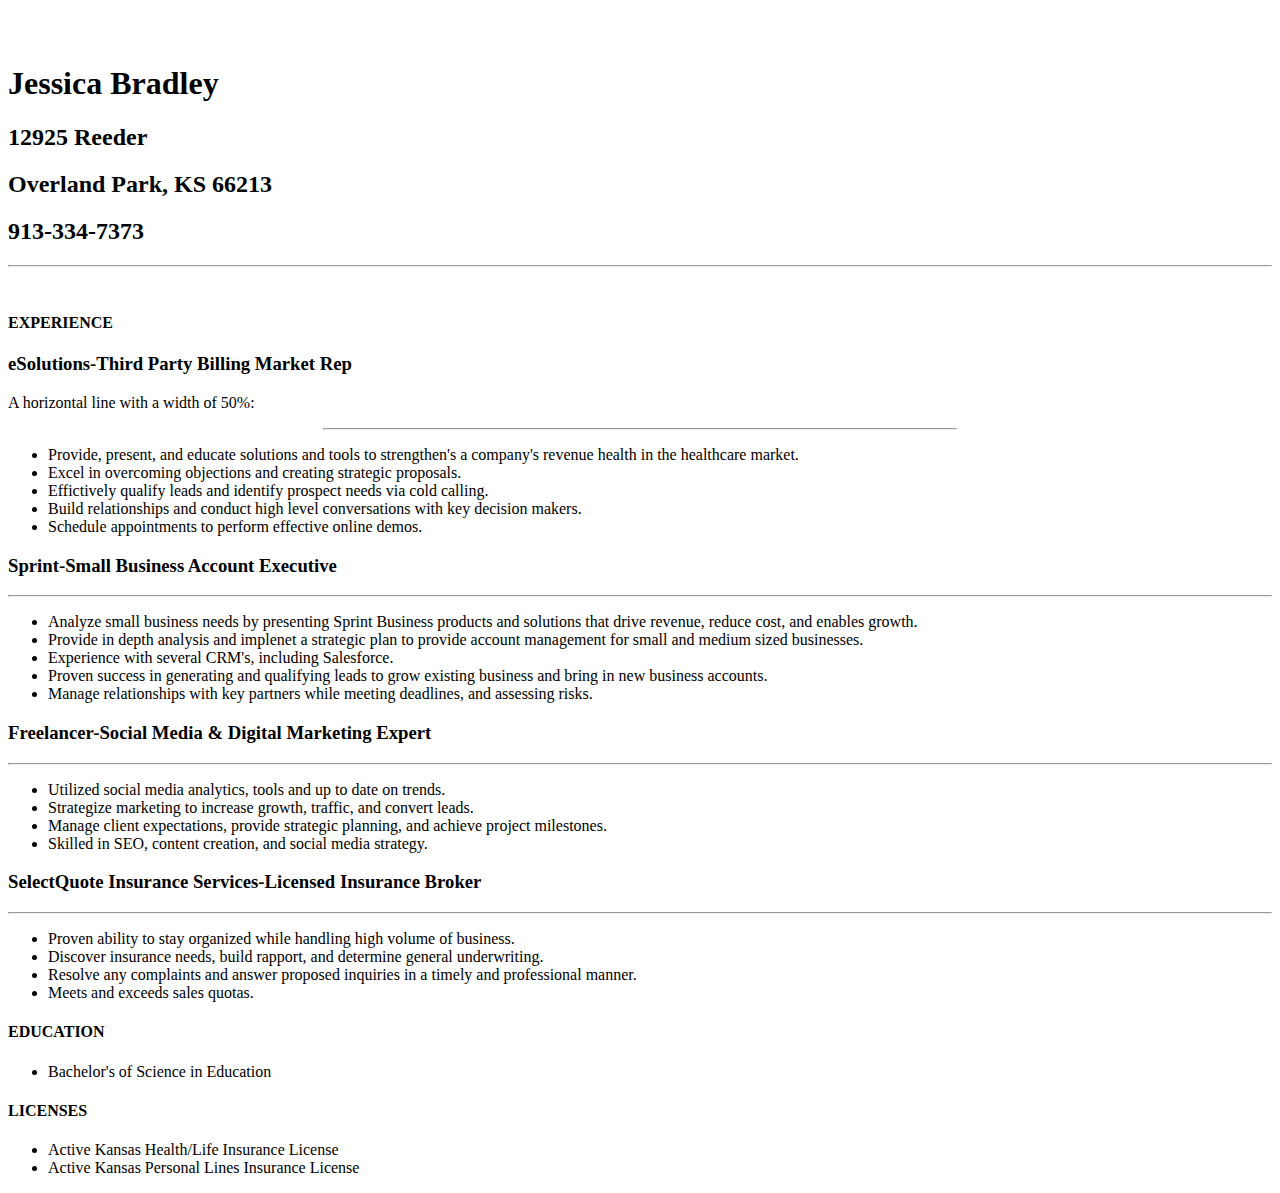
==== index.html @ 6ee9aa08 "Update Hr tag" ====
<!DOCTYPE html>
<html>
<head>
  <title>Jessica Bradley Resume</title>
  </head>
  <meta name="description" content=Resume">
  <meta name="viewport" content="width=device-width,initial-scale=1.0">                                       
  <link rel="stylesheet" href="style.css"/>
<body>
<br><br>
<h1>Jessica Bradley</h1>
<h2>12925 Reeder</h2>  <h2>Overland Park, KS 66213</h2>
<h2>913-334-7373</h2>                                        
<hr />
<br>
<p><h4>EXPERIENCE</h4></p>                                      

       <h3>eSolutions-Third Party Billing Market Rep</h3>
                                         <p>A horizontal line with a width of 50%:</p>
                                         <hr width="50%">                               
          <ul>
               <li>Provide, present, and educate solutions and tools to strengthen's a company's revenue health in the healthcare market.</li>
               <li>Excel in overcoming objections and creating strategic proposals.</li>
               <li>Effictively qualify leads and identify prospect needs via cold calling.</li>
               <li>Build relationships and conduct high level conversations with key decision makers.</li>
               <li>Schedule appointments to perform effective online demos.</li>
               </ul> 
                                      
        <h3>Sprint-Small Business Account Executive</h3>
            <hr />                             
            <ul>
               <li>Analyze small business needs by presenting Sprint Business products and solutions that drive revenue, reduce cost, and enables growth.</li>
               <li>Provide in depth analysis and implenet a strategic plan to provide account management for small and medium sized businesses.</li>
               <li>Experience with several CRM's, including Salesforce. </li>
               <li>Proven success in generating and qualifying leads to grow existing business and bring in new business accounts.</li>
               <li>Manage relationships with key partners while meeting deadlines, and assessing risks.</li>
               </ul>
        
                                         
       <h3>Freelancer-Social Media & Digital Marketing Expert</h3>
            <hr />                            
              <ul>
               <li>Utilized social media analytics, tools and up to date on trends.</li>
               <li>Strategize marketing to increase growth, traffic, and convert leads.</li>
               <li>Manage client expectations, provide strategic planning, and achieve project milestones.</li>
               <li>Skilled in SEO, content creation, and social media strategy.</li>
               </ul> 
         
                                         
       <h3>SelectQuote Insurance Services-Licensed Insurance Broker</h3>
           <hr />                              
              <ul>
               <li>Proven ability to stay organized while handling high volume of business.</li>
               <li>Discover insurance needs, build rapport, and determine general underwriting.</li>
               <li>Resolve any complaints and answer proposed inquiries in a timely and professional manner.</li>
               <li>Meets and exceeds sales quotas.</li>            
                   </ul>
               
 <p><h4>EDUCATION</h4></p>           
 <ul>
    <li>Bachelor's of Science in Education</li> 
   
</ul>
                 
  <p><h4>LICENSES</h4></p>
   <ul>
                  <li>Active Kansas Health/Life Insurance License</li>
                  <li>Active Kansas Personal Lines Insurance License</li>
                  
   </ul>
                  
                  
                                
        
 </body>
 </html>
---- style.css ----
html, body {
}
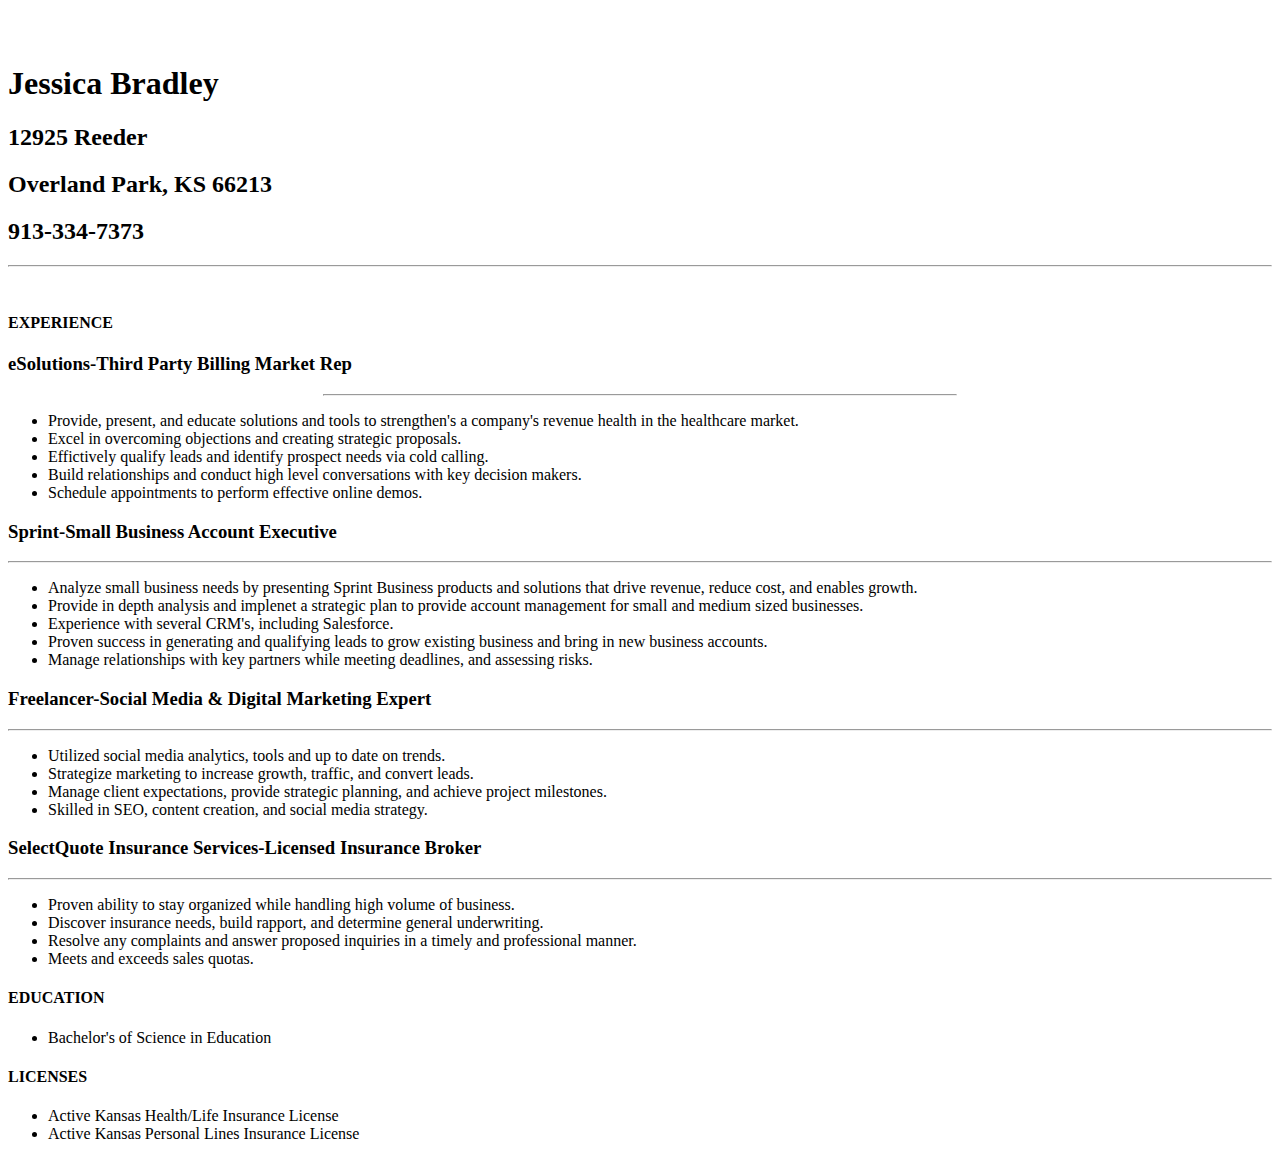
==== commit dc587d05: "Update Hr tag" ====
--- a/index.html
+++ b/index.html
@@ -16,8 +16,8 @@
 <p><h4>EXPERIENCE</h4></p>                                      
 
        <h3>eSolutions-Third Party Billing Market Rep</h3>
-                                         <p>A horizontal line with a width of 50%:</p>
-                                         <hr width="50%">                               
+                                         
+       <hr width="50%">                               
           <ul>
                <li>Provide, present, and educate solutions and tools to strengthen's a company's revenue health in the healthcare market.</li>
                <li>Excel in overcoming objections and creating strategic proposals.</li>
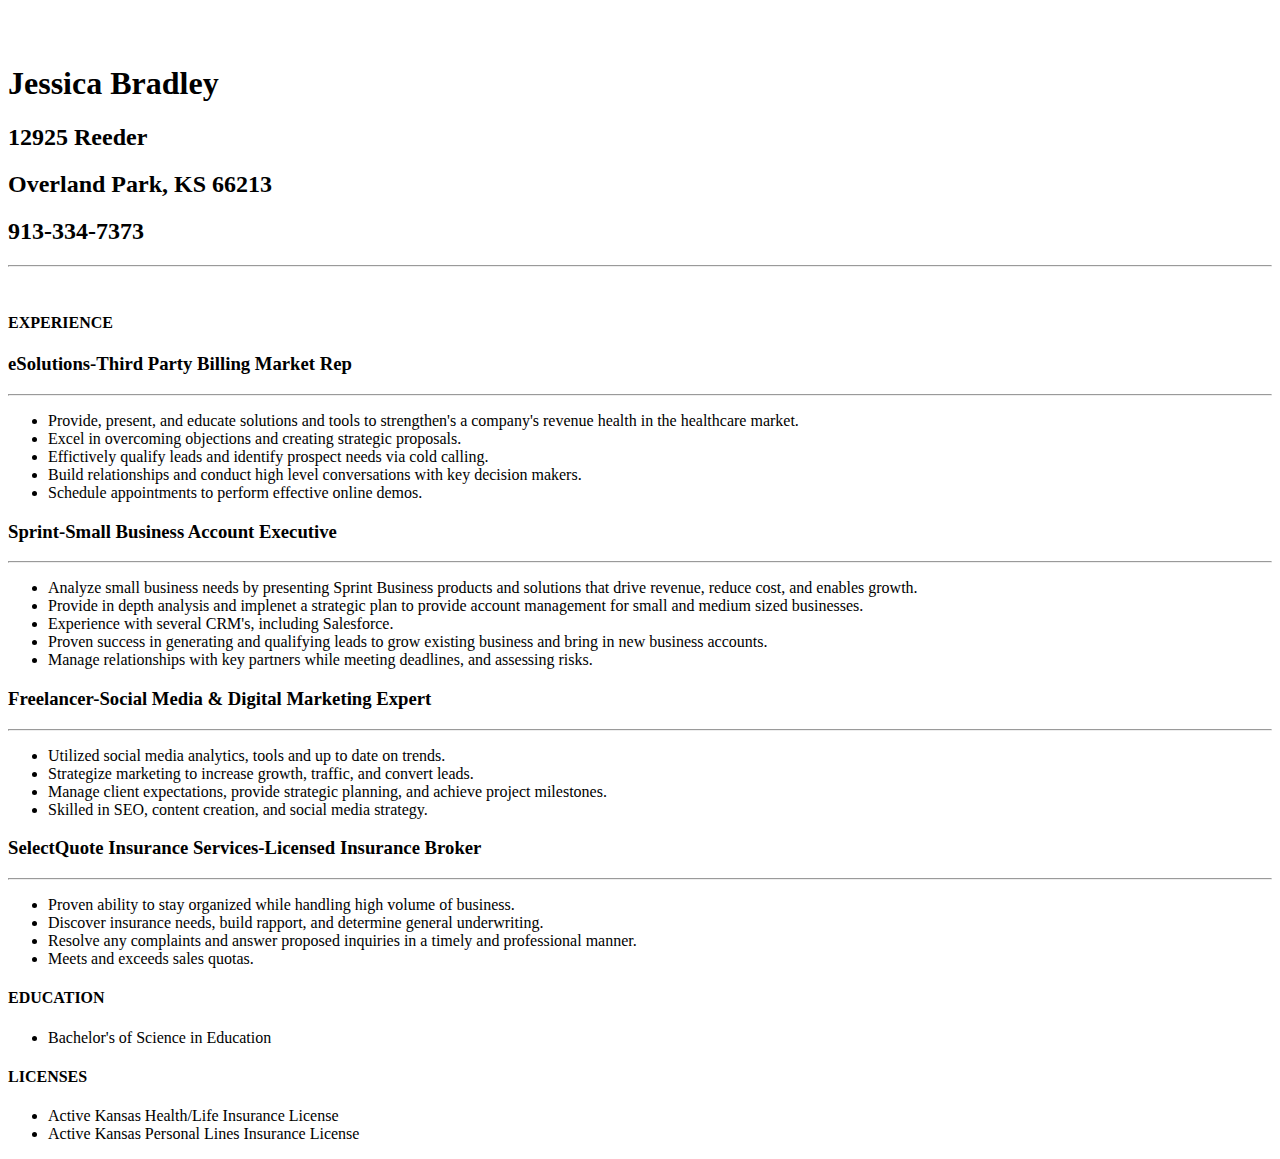
==== commit 840baafe: "Update HR tags" ====
--- a/index.html
+++ b/index.html
@@ -16,8 +16,8 @@
 <p><h4>EXPERIENCE</h4></p>                                      
 
        <h3>eSolutions-Third Party Billing Market Rep</h3>
-                                         
-       <hr width="50%">                               
+          <hr />                              
+                                  
           <ul>
                <li>Provide, present, and educate solutions and tools to strengthen's a company's revenue health in the healthcare market.</li>
                <li>Excel in overcoming objections and creating strategic proposals.</li>
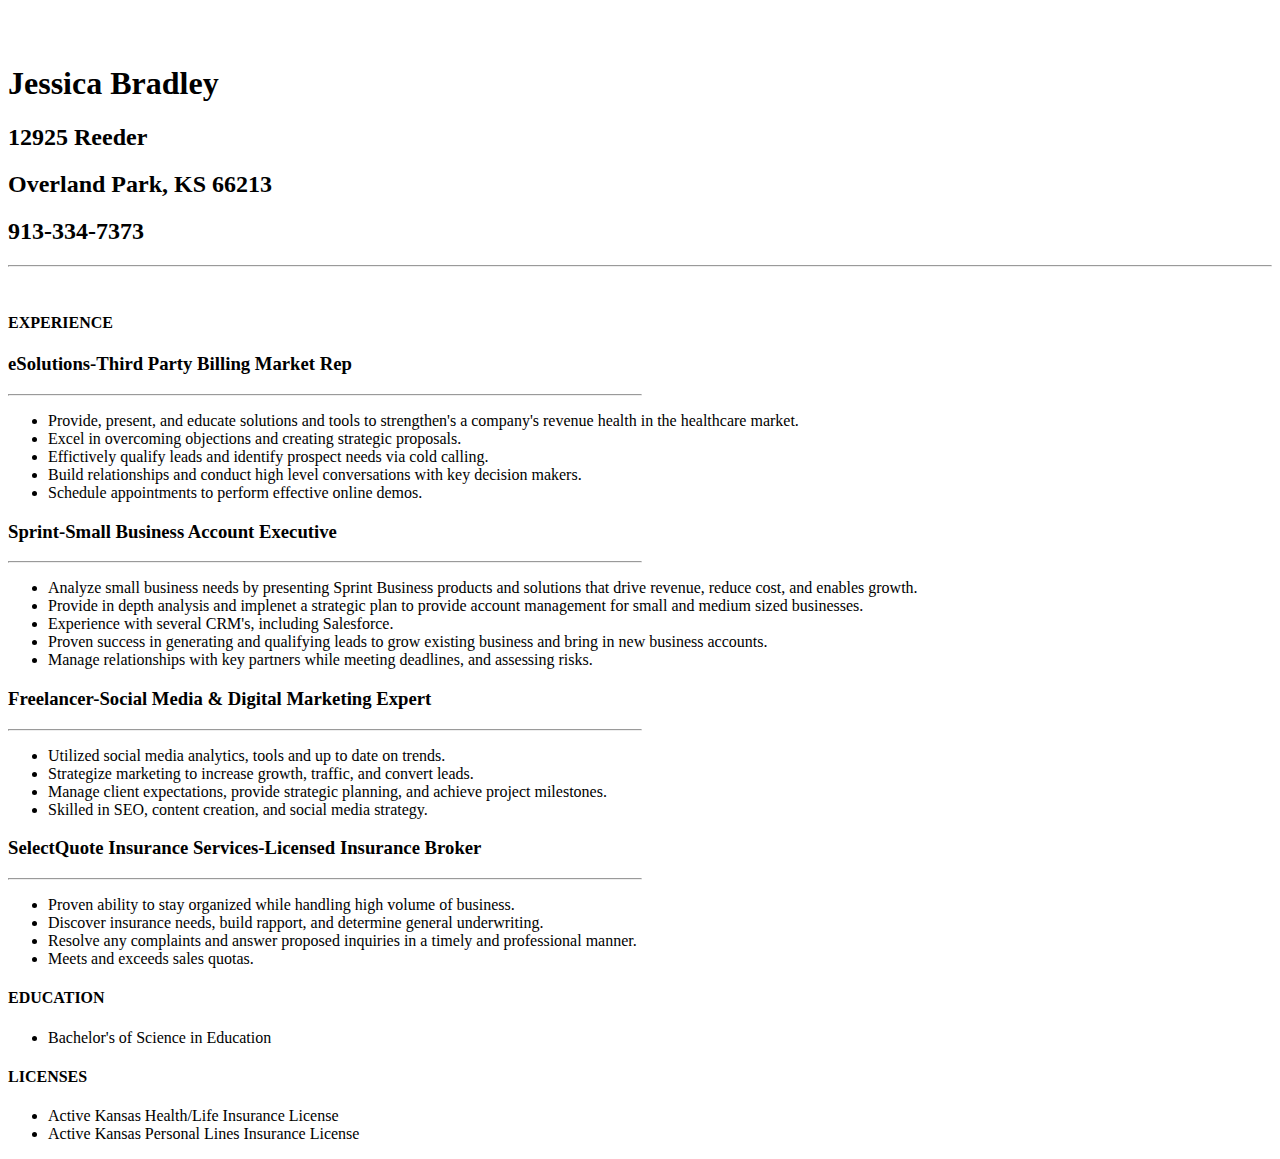
==== commit 131d9595: "Update HR tags" ====
--- a/index.html
+++ b/index.html
@@ -16,7 +16,7 @@
 <p><h4>EXPERIENCE</h4></p>                                      
 
        <h3>eSolutions-Third Party Billing Market Rep</h3>
-          <hr />                              
+          <hr align="left" width="50%">                              
                                   
           <ul>
                <li>Provide, present, and educate solutions and tools to strengthen's a company's revenue health in the healthcare market.</li>
@@ -27,7 +27,7 @@
                </ul> 
                                       
         <h3>Sprint-Small Business Account Executive</h3>
-            <hr />                             
+            <hr align="left" width="50%">                             
             <ul>
                <li>Analyze small business needs by presenting Sprint Business products and solutions that drive revenue, reduce cost, and enables growth.</li>
                <li>Provide in depth analysis and implenet a strategic plan to provide account management for small and medium sized businesses.</li>
@@ -38,7 +38,7 @@
         
                                          
        <h3>Freelancer-Social Media & Digital Marketing Expert</h3>
-            <hr />                            
+            <hr align="left" width="50%">                            
               <ul>
                <li>Utilized social media analytics, tools and up to date on trends.</li>
                <li>Strategize marketing to increase growth, traffic, and convert leads.</li>
@@ -48,7 +48,7 @@
          
                                          
        <h3>SelectQuote Insurance Services-Licensed Insurance Broker</h3>
-           <hr />                              
+           <hr align="left" width="50%">                              
               <ul>
                <li>Proven ability to stay organized while handling high volume of business.</li>
                <li>Discover insurance needs, build rapport, and determine general underwriting.</li>
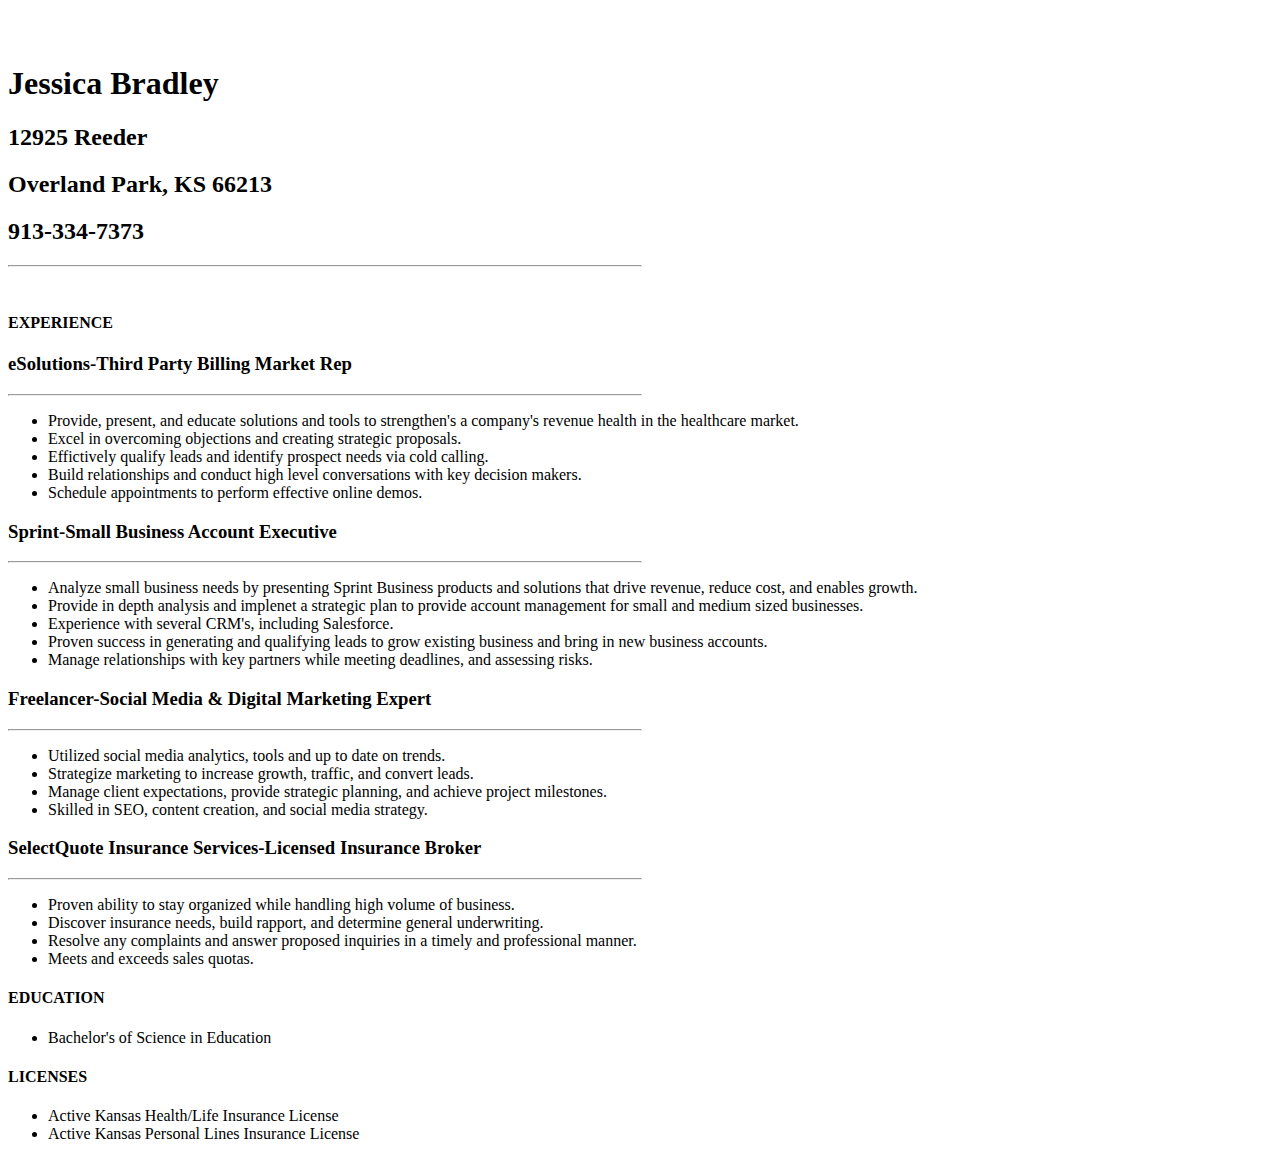
==== commit a32bc0b2: "Update final hr tag" ====
--- a/index.html
+++ b/index.html
@@ -11,7 +11,7 @@
 <h1>Jessica Bradley</h1>
 <h2>12925 Reeder</h2>  <h2>Overland Park, KS 66213</h2>
 <h2>913-334-7373</h2>                                        
-<hr />
+<hr align="left" width="50%">
 <br>
 <p><h4>EXPERIENCE</h4></p>                                      
 
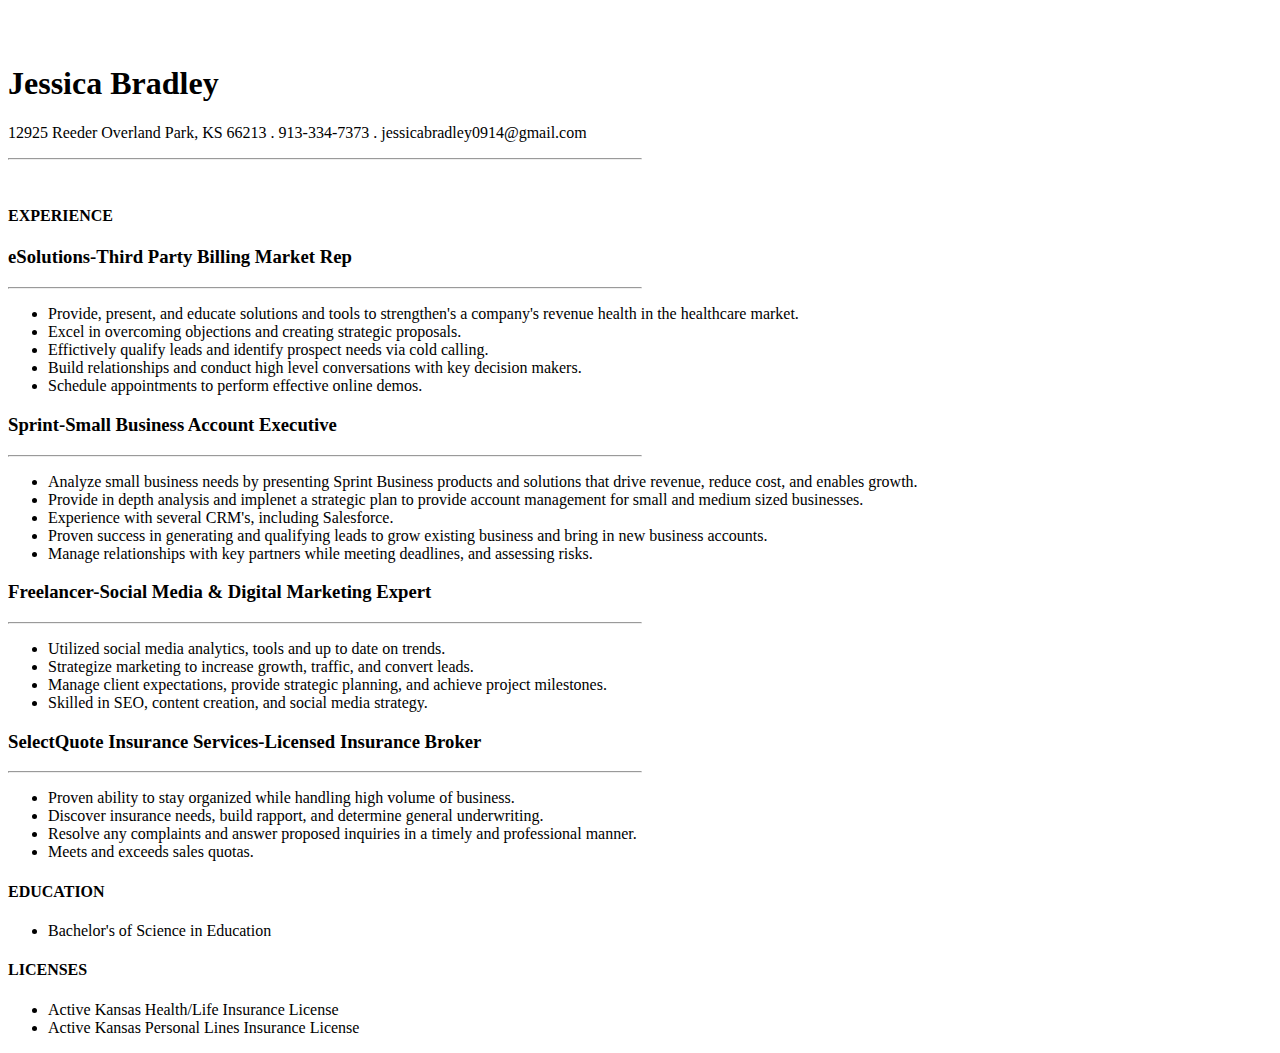
==== commit dba8935c: "Update contact" ====
--- a/index.html
+++ b/index.html
@@ -9,8 +9,8 @@
 <body>
 <br><br>
 <h1>Jessica Bradley</h1>
-<h2>12925 Reeder</h2>  <h2>Overland Park, KS 66213</h2>
-<h2>913-334-7373</h2>                                        
+<p>12925 Reeder Overland Park, KS 66213 . 913-334-7373 . jessicabradley0914@gmail.com</p>
+                                        
 <hr align="left" width="50%">
 <br>
 <p><h4>EXPERIENCE</h4></p>                                      
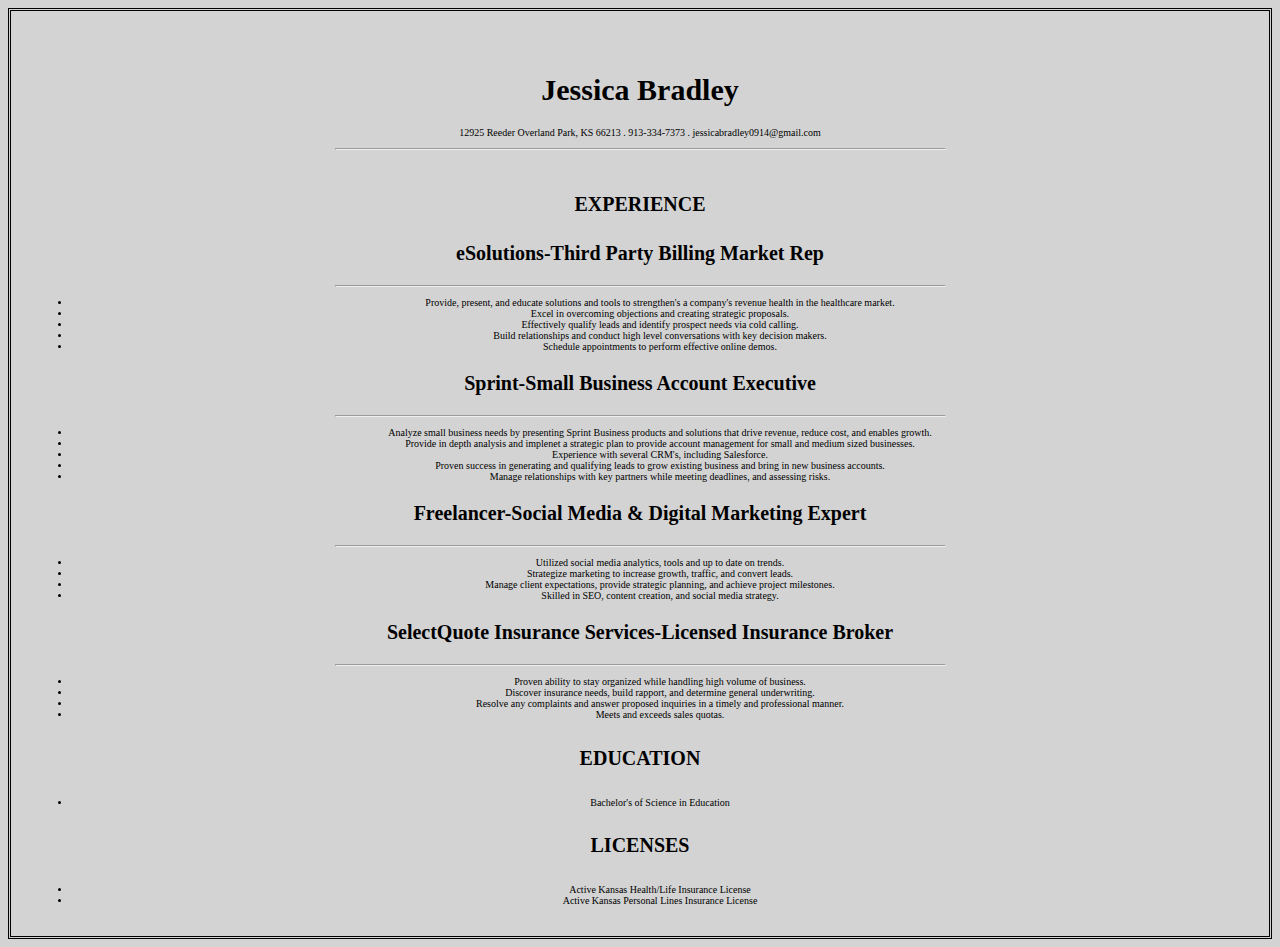
==== commit 24c583ae: "update.index.html" ====
--- a/index.html
+++ b/index.html
@@ -11,23 +11,23 @@
 <h1>Jessica Bradley</h1>
 <p>12925 Reeder Overland Park, KS 66213 . 913-334-7373 . jessicabradley0914@gmail.com</p>
                                         
-<hr align="left" width="50%">
+<hr align="center" width="50%">
 <br>
 <p><h4>EXPERIENCE</h4></p>                                      
 
        <h3>eSolutions-Third Party Billing Market Rep</h3>
-          <hr align="left" width="50%">                              
+          <hr align="center" width="50%">                              
                                   
           <ul>
                <li>Provide, present, and educate solutions and tools to strengthen's a company's revenue health in the healthcare market.</li>
                <li>Excel in overcoming objections and creating strategic proposals.</li>
-               <li>Effictively qualify leads and identify prospect needs via cold calling.</li>
+               <li>Effectively qualify leads and identify prospect needs via cold calling.</li>
                <li>Build relationships and conduct high level conversations with key decision makers.</li>
                <li>Schedule appointments to perform effective online demos.</li>
                </ul> 
                                       
         <h3>Sprint-Small Business Account Executive</h3>
-            <hr align="left" width="50%">                             
+            <hr align="center" width="50%">                             
             <ul>
                <li>Analyze small business needs by presenting Sprint Business products and solutions that drive revenue, reduce cost, and enables growth.</li>
                <li>Provide in depth analysis and implenet a strategic plan to provide account management for small and medium sized businesses.</li>
@@ -38,7 +38,7 @@
         
                                          
        <h3>Freelancer-Social Media & Digital Marketing Expert</h3>
-            <hr align="left" width="50%">                            
+            <hr align="center" width="50%">                            
               <ul>
                <li>Utilized social media analytics, tools and up to date on trends.</li>
                <li>Strategize marketing to increase growth, traffic, and convert leads.</li>
@@ -48,7 +48,7 @@
          
                                          
        <h3>SelectQuote Insurance Services-Licensed Insurance Broker</h3>
-           <hr align="left" width="50%">                              
+           <hr align="center" width="50%">                              
               <ul>
                <li>Proven ability to stay organized while handling high volume of business.</li>
                <li>Discover insurance needs, build rapport, and determine general underwriting.</li>
--- a/style.css
+++ b/style.css
@@ -1,5 +1,45 @@
-html, body {
+body {
+  font-family: "Times New Roman", Georgia , serif;
+  font-size: 10px;
+  font-color: black;
+  font-style: normal;
+  font-weight: 300;
+  text-align: center;
+  background-color: #D3D3D3;
+  border-style: double;
+  border-width: medium;
+  text-align: center;
+  padding: 20px;
+  
 }
+
+header {
+  
+  padding: 20px 0;
+}
+
+h1{
+  font-size: 30px;
+  text-align: center;
+  font-family: "Times New Roman", Georgia, serif;
+  
+}
+
+h3{
+  font-size:20px;
+  text-align: center;
+  font-family: "Times New Roman", Georgia, serif;
+  
+}
+
+h4{
+  font-size:20px;
+  text-align:center;
+  font-family: "Times New Roman", Georgia, serif;
+  
+}
+  
+
 
 
   
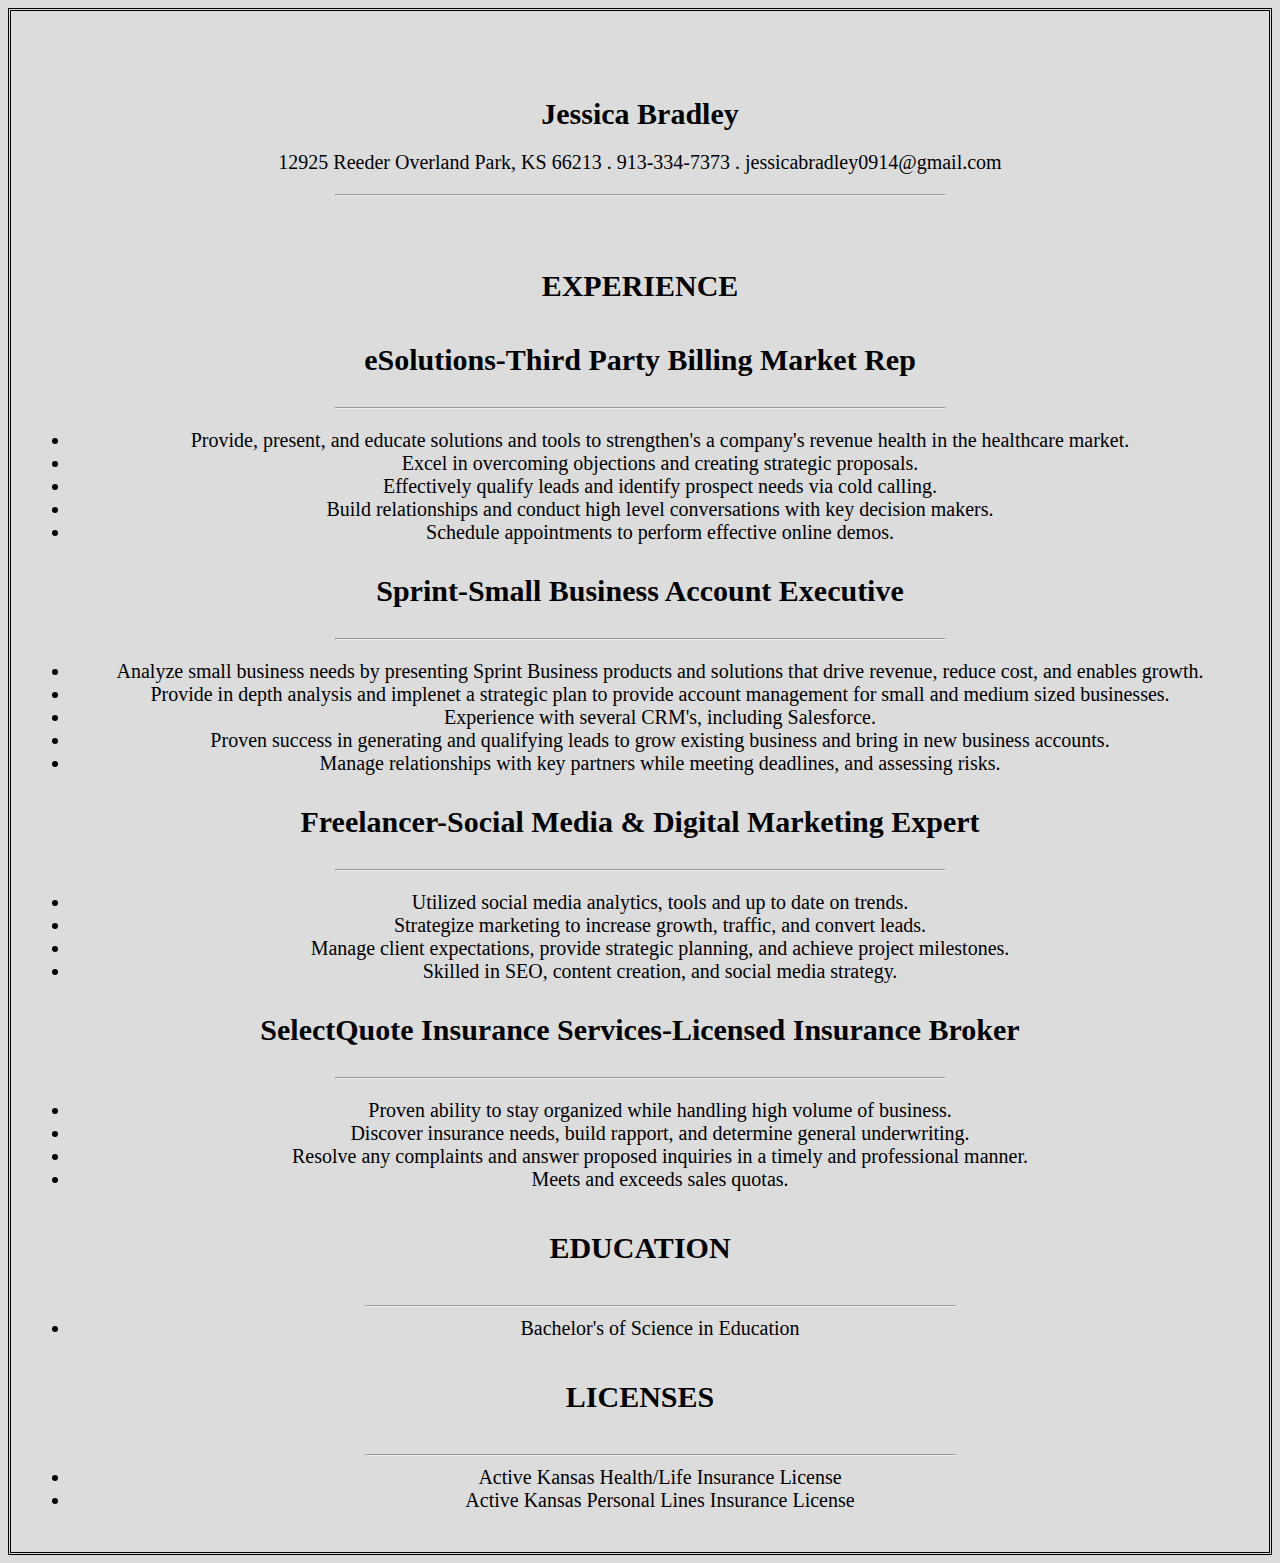
==== commit dcae5ffe: "Update index.html" ====
--- a/index.html
+++ b/index.html
@@ -58,12 +58,14 @@
                
  <p><h4>EDUCATION</h4></p>           
  <ul>
+     <hr align="center" width="50%">                                   
     <li>Bachelor's of Science in Education</li> 
    
 </ul>
                  
   <p><h4>LICENSES</h4></p>
    <ul>
+        <hr align="center" width="50%">                           
                   <li>Active Kansas Health/Life Insurance License</li>
                   <li>Active Kansas Personal Lines Insurance License</li>
                   
--- a/style.css
+++ b/style.css
@@ -1,15 +1,16 @@
 body {
   font-family: "Times New Roman", Georgia , serif;
-  font-size: 10px;
+  font-size: 20px;
   font-color: black;
   font-style: normal;
   font-weight: 300;
   text-align: center;
-  background-color: #D3D3D3;
+  background-color: #DCDCDC;
   border-style: double;
   border-width: medium;
+  padding: 20px;
   text-align: center;
-  padding: 20px;
+  
   
 }
 
@@ -26,20 +27,25 @@
 }
 
 h3{
-  font-size:20px;
+  font-size:30px;
   text-align: center;
   font-family: "Times New Roman", Georgia, serif;
+  
   
 }
 
 h4{
-  font-size:20px;
+  font-size:30px;
   text-align:center;
   font-family: "Times New Roman", Georgia, serif;
   
+  
 }
   
-
+.ul{
+  list-style-position: inside;
+  
+}
 
 
   
